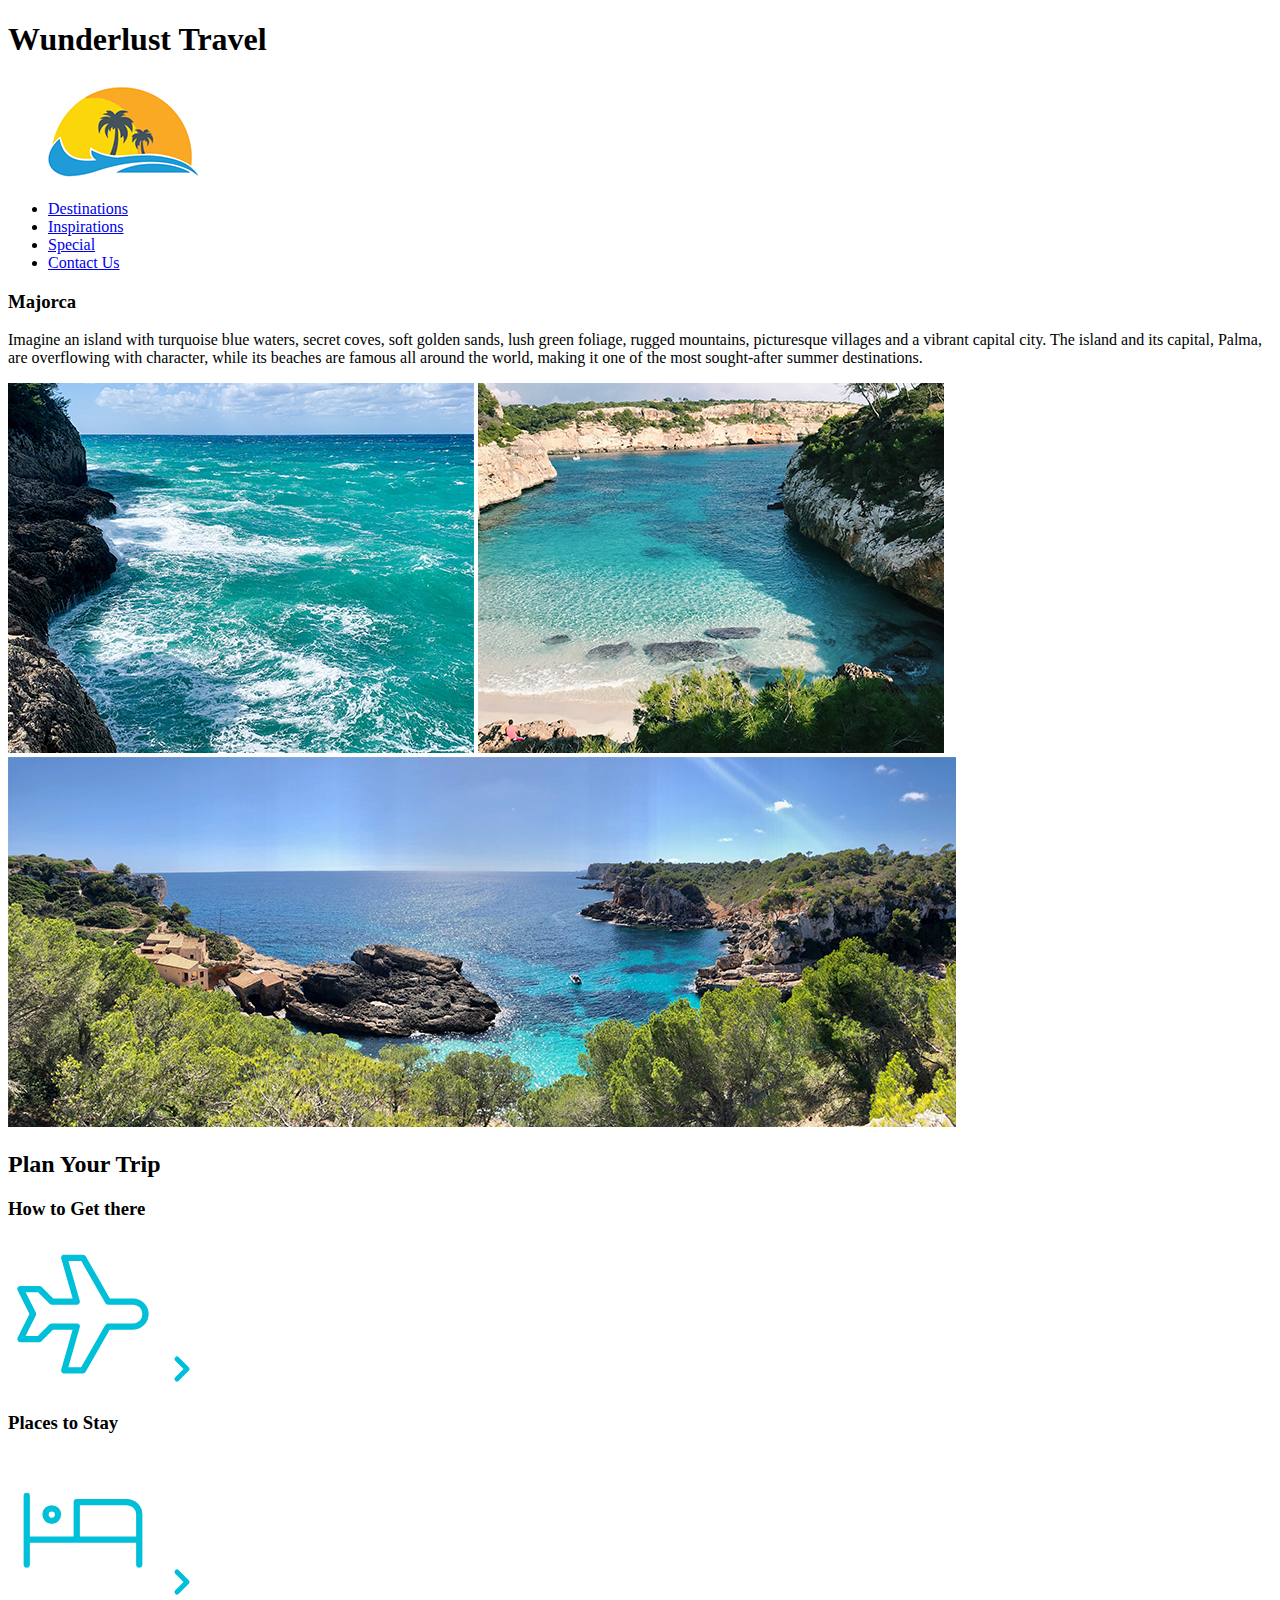
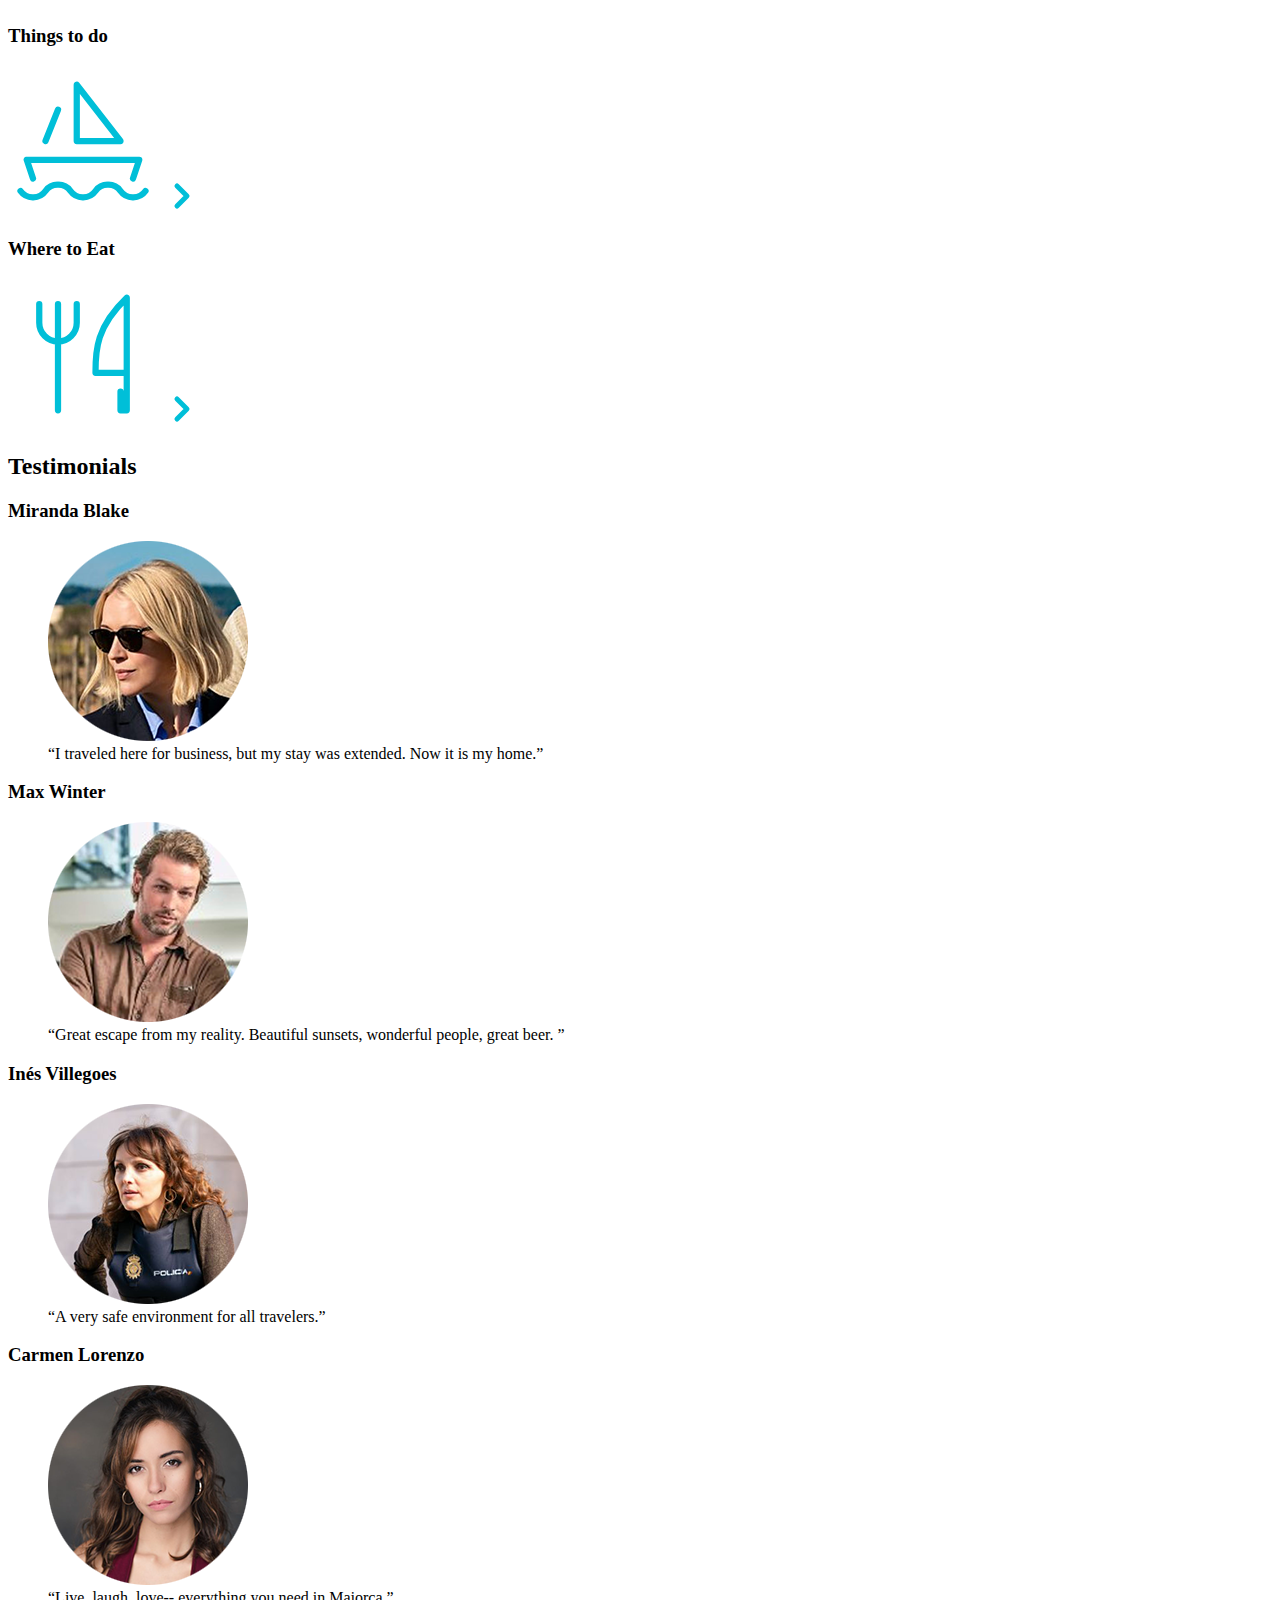
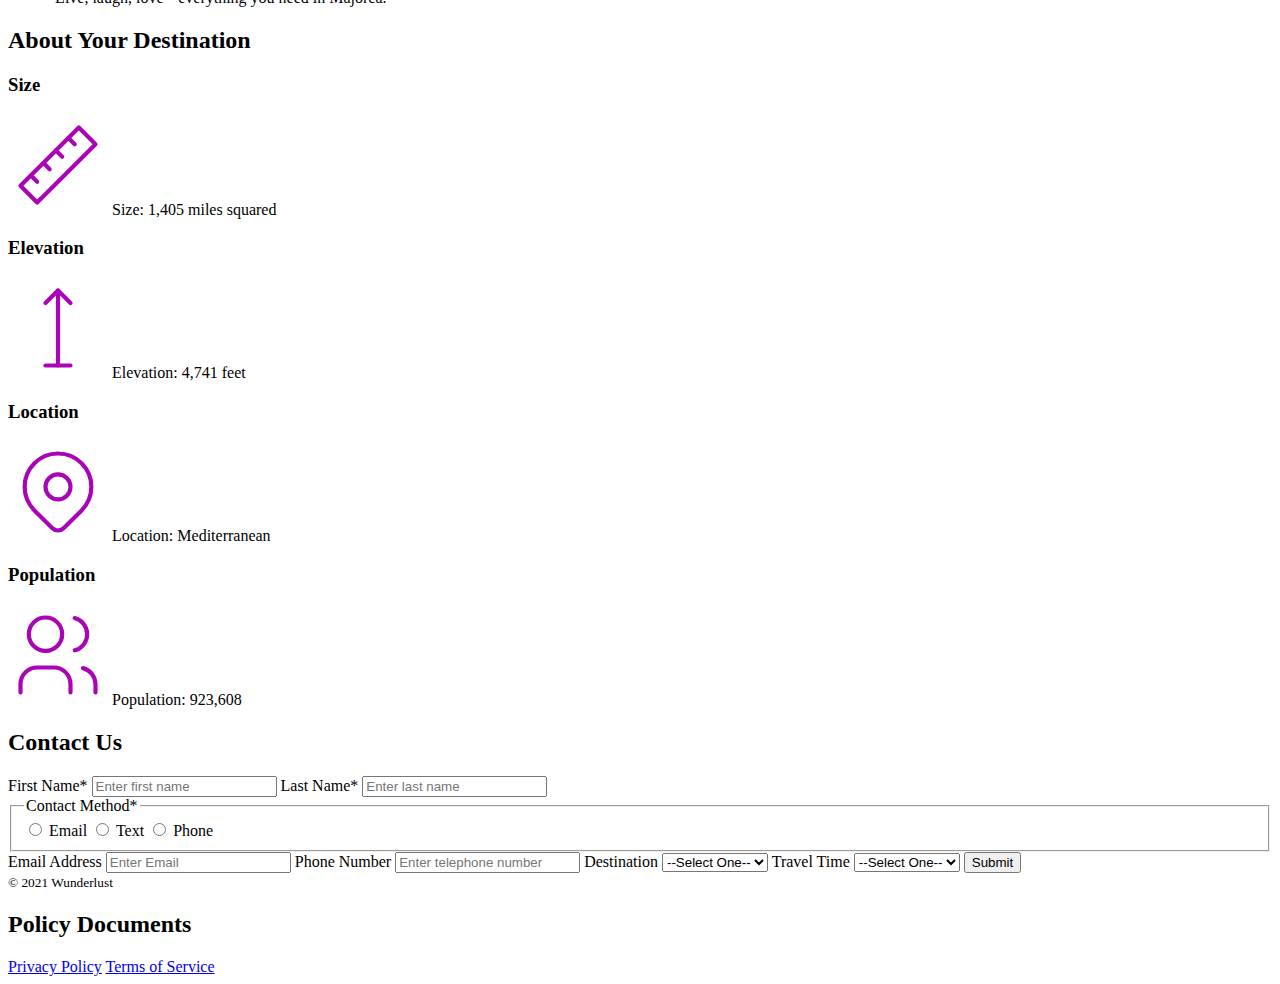
==== index.html @ 51c12aed "wunderlust finished" ====
<!DOCTYPE html>
<html lang="en">

<head>
    <meta charset="UTF-8">
    <meta http-equiv="X-UA-Compatible" content="IE=edge">
    <meta name="viewport" content="width=device-width, initial-scale=1.0">
    <meta name="author" content="Jared Parkinson">
    <title>1.1-1.3 Assignment</title>
</head>

<body>
    <header>
        <h1>Wunderlust Travel</h1>
        <div class="logo">
            <img src="images/logo.png" alt="Let Wunderlust Travel help you plan the trip of your dreams!">
        </div>
        <nav>
            <ul>
                <li><a href="#">Destinations</a></li>
                <li><a href="#">Inspirations</a></li>
                <li><a href="#">Special</a></li>
                <li><a href="#">Contact Us</a></li>
            </ul>
        </nav>
    </header>
    <main>
        <section>
            <h3>Majorca</h3>
            <p>Imagine an island with turquoise blue waters, secret coves, soft golden sands, lush green foliage, rugged
                mountains, picturesque villages and a vibrant capital city. The island and its capital, Palma, are
                overflowing with character, while its beaches are famous all around the world, making it one of the most
                sought-after summer destinations.</p>
            <div>
                <img src="images/majorca-waves.png" alt="Majorca Waves">
                <img src="images/majorca-beach.png" alt="Majorca Beach">
                <img src="images/majorca-cove.png" alt="Majorca Cove">
            </div>
        </section>
        <section>
            <h2>Plan Your Trip</h2>
            <article>
                <h3>How to Get there</h3>
                <svg xmlns="http://www.w3.org/2000/svg" class="icon icon-tabler icon-tabler-plane" width="150"
                    height="150" viewBox="0 0 24 24" stroke-width="1" stroke="#00bfd8" fill="none"
                    stroke-linecap="round" stroke-linejoin="round">
                    <path stroke="none" d="M0 0h24v24H0z" fill="none" />
                    <path d="M16 10h4a2 2 0 0 1 0 4h-4l-4 7h-3l2 -7h-4l-2 2h-3l2 -4l-2 -4h3l2 2h4l-2 -7h3z" />
                </svg>
                <a href="#" title="Search for flights">
                    <svg xmlns="http://www.w3.org/2000/svg" class="icon icon-tabler icon-tabler-chevron-right"
                        width="40" height="40" viewBox="0 0 24 24" stroke-width="3" stroke="#00bfd8" fill="none"
                        stroke-linecap="round" stroke-linejoin="round">
                        <path stroke="none" d="M0 0h24v24H0z" fill="none" />
                        <polyline points="9 6 15 12 9 18" />
                    </svg></a>
            </article>
            <article>
                <h3>Places to Stay</h3>
                <svg xmlns="http://www.w3.org/2000/svg" class="icon icon-tabler icon-tabler-bed" width="150"
                    height="150" viewBox="0 0 24 24" stroke-width="1" stroke="#00bfd8" fill="none"
                    stroke-linecap="round" stroke-linejoin="round">
                    <path stroke="none" d="M0 0h24v24H0z" fill="none" />
                    <path d="M3 7v11m0 -4h18m0 4v-8a2 2 0 0 0 -2 -2h-8v6" />
                    <circle cx="7" cy="10" r="1" />
                </svg>
                <a href="#" title="Search for Hotels">
                    <svg xmlns="http://www.w3.org/2000/svg" class="icon icon-tabler icon-tabler-chevron-right"
                        width="40" height="40" viewBox="0 0 24 24" stroke-width="3" stroke="#00bfd8" fill="none"
                        stroke-linecap="round" stroke-linejoin="round">
                        <path stroke="none" d="M0 0h24v24H0z" fill="none" />
                        <polyline points="9 6 15 12 9 18" />
                    </svg></a>
            </article>
            <article>
                <h3>Things to do</h3>
                <svg xmlns="http://www.w3.org/2000/svg" class="icon icon-tabler icon-tabler-sailboat" width="150"
                    height="150" viewBox="0 0 24 24" stroke-width="1" stroke="#00bfd8" fill="none"
                    stroke-linecap="round" stroke-linejoin="round">
                    <path stroke="none" d="M0 0h24v24H0z" fill="none" />
                    <path
                        d="M2 20a2.4 2.4 0 0 0 2 1a2.4 2.4 0 0 0 2 -1a2.4 2.4 0 0 1 2 -1a2.4 2.4 0 0 1 2 1a2.4 2.4 0 0 0 2 1a2.4 2.4 0 0 0 2 -1a2.4 2.4 0 0 1 2 -1a2.4 2.4 0 0 1 2 1a2.4 2.4 0 0 0 2 1a2.4 2.4 0 0 0 2 -1" />
                    <path d="M4 18l-1 -3h18l-1 3" />
                    <path d="M11 12h7l-7 -9v9" />
                    <line x1="8" y1="7" x2="6" y2="12" />
                </svg>
                <a href="#" title="Search for Activities"><svg xmlns="http://www.w3.org/2000/svg"
                        class="icon icon-tabler icon-tabler-chevron-right" width="40" height="40" viewBox="0 0 24 24"
                        stroke-width="3" stroke="#00bfd8" fill="none" stroke-linecap="round" stroke-linejoin="round">
                        <path stroke="none" d="M0 0h24v24H0z" fill="none" />
                        <polyline points="9 6 15 12 9 18" />
                    </svg></a>
            </article>
            <article>
                <h3>Where to Eat</h3>
                <svg xmlns="http://www.w3.org/2000/svg" class="icon icon-tabler icon-tabler-tools-kitchen-2" width="150"
                    height="150" viewBox="0 0 24 24" stroke-width="1" stroke="#00bfd8" fill="none"
                    stroke-linecap="round" stroke-linejoin="round">
                    <path stroke="none" d="M0 0h24v24H0z" fill="none" />
                    <path
                        d="M19 3v12h-5c-.023 -3.681 .184 -7.406 5 -12zm0 12v6h-1v-3m-10 -14v17m-3 -17v3a3 3 0 1 0 6 0v-3" />
                </svg> <a href="#" title="Search for Restaurants">
                    <svg xmlns="http://www.w3.org/2000/svg" class="icon icon-tabler icon-tabler-chevron-right"
                        width="40" height="40" viewBox="0 0 24 24" stroke-width="3" stroke="#00bfd8" fill="none"
                        stroke-linecap="round" stroke-linejoin="round">
                        <path stroke="none" d="M0 0h24v24H0z" fill="none" />
                        <polyline points="9 6 15 12 9 18" />
                    </svg>
                </a>
            </article>
        </section>
        <section>
            <h2>Testimonials</h2>
            <article>
                <h3>Miranda Blake</h3>
                <figure>
                    <img src="images/miranda-blake.png" alt="Traveling From: London, England">
                    <figcaption>“I traveled here for business, but my stay was extended. Now it is my home.”
                    </figcaption>
                </figure>
            </article>
            <article>
                <h3>Max Winter</h3>
                <figure>
                    <img src="images/max-winter.png" alt="Traveling From: Berlin, Germany">
                    <figcaption> “Great escape from my reality. Beautiful sunsets, wonderful people, great beer. ”
                    </figcaption>
                </figure>
            </article>
            <article>
                <h3>Inés Villegoes</h3>
                <figure>
                    <img src="images/ines-villegoes.png" alt="Traveling From: Barcelona, Spain">
                    <figcaption> “A very safe environment for all travelers.” </figcaption>
                </figure>
            </article>
            <article>
                <h3>Carmen Lorenzo</h3>
                <figure>
                    <img src="images/carmen-lorenzo.png" alt="Traveling From: Madrid, Spain">
                    <figcaption> “Live, laugh, love-- everything you need in Majorca.” </figcaption>
                </figure>
            </article>
        </section>
        <section>
            <h2>About Your Destination</h2>
            <article>
                <h3>Size</h3>
                <svg xmlns="http://www.w3.org/2000/svg" class="icon icon-tabler icon-tabler-ruler-2" width="100"
                    height="100" viewBox="0 0 24 24" stroke-width="1" stroke="#a905b6" fill="none"
                    stroke-linecap="round" stroke-linejoin="round">
                    <path stroke="none" d="M0 0h24v24H0z" fill="none" />
                    <path d="M17 3l4 4l-14 14l-4 -4z" />
                    <path d="M16 7l-1.5 -1.5" />
                    <path d="M13 10l-1.5 -1.5" />
                    <path d="M10 13l-1.5 -1.5" />
                    <path d="M7 16l-1.5 -1.5" />
                </svg>
                <span>Size: 1,405 miles squared</span>
            </article>
            <article>
                <h3>Elevation</h3>
                <svg xmlns="http://www.w3.org/2000/svg" class="icon icon-tabler icon-tabler-arrow-top-bar" width="100"
                    height="100" viewBox="0 0 24 24" stroke-width="1" stroke="#a905b6" fill="none"
                    stroke-linecap="round" stroke-linejoin="round">
                    <path stroke="none" d="M0 0h24v24H0z" fill="none" />
                    <line x1="12" y1="21" x2="12" y2="3" />
                    <path d="M15 6l-3 -3l-3 3" />
                    <line x1="9" y1="21" x2="15" y2="21" />
                </svg>
                <span>Elevation: 4,741 feet</span>
            </article>
            <article>
                <h3>Location</h3>
                <svg xmlns="http://www.w3.org/2000/svg" class="icon icon-tabler icon-tabler-map-pin" width="100"
                    height="100" viewBox="0 0 24 24" stroke-width="1" stroke="#a905b6" fill="none"
                    stroke-linecap="round" stroke-linejoin="round">
                    <path stroke="none" d="M0 0h24v24H0z" fill="none" />
                    <circle cx="12" cy="11" r="3" />
                    <path d="M17.657 16.657l-4.243 4.243a2 2 0 0 1 -2.827 0l-4.244 -4.243a8 8 0 1 1 11.314 0z" />
                </svg>
                <span>Location: Mediterranean</span>
            </article>
            <article>
                <h3>Population</h3>
                <svg xmlns="http://www.w3.org/2000/svg" class="icon icon-tabler icon-tabler-users" width="100"
                    height="100" viewBox="0 0 24 24" stroke-width="1" stroke="#a905b6" fill="none"
                    stroke-linecap="round" stroke-linejoin="round">
                    <path stroke="none" d="M0 0h24v24H0z" fill="none" />
                    <circle cx="9" cy="7" r="4" />
                    <path d="M3 21v-2a4 4 0 0 1 4 -4h4a4 4 0 0 1 4 4v2" />
                    <path d="M16 3.13a4 4 0 0 1 0 7.75" />
                    <path d="M21 21v-2a4 4 0 0 0 -3 -3.85" />
                </svg>
                <span>Population: 923,608</span>
            </article>
        </section>
        <section>
            <form action="#" method="post">
                <h2>Contact Us</h2>
                <label for="first-name">First Name*</label>
                <input type="text" id="first-name" name="first-name" placeholder="Enter first name" required>
                <label for="last-name">Last Name*</label>
                <input type="text" id="last-name" name="last-name" placeholder="Enter last name" required>
                <fieldset>
                    <legend>Contact Method<span>*</span></legend>
                    <input type="radio" id="email-radio" name="email-radio" value="email">
                    <label for="email-radio">Email</label>
                    <input type="radio" id="text" name="text" value="text">
                    <label for="text">Text</label>
                    <input type="radio" id="phone" name="phone" value="phone">
                    <label for="phone">Phone</label>
                </fieldset>
                <label for="email">Email Address</label>
                <input type="email" id="email" name="email" placeholder="Enter Email">
                <label for="phone-number">Phone Number</label>
                <input type="tel" id="phone-number" name="phone-number" placeholder="Enter telephone number">
                <label for="destination">Destination</label>
                <select id="destination" name="destination" required>
                    <option value="">--Select One--</option>
                    <option value="barcelona">Barcelona</option>
                    <option value="granada">Granada</option>
                    <option value="ibiza">Ibiza</option>
                    <option value="madrid">Madrid</option>
                    <option value="majorca">Majorca</option>
                    <option value="seville">Seville</option>
                    <option value="tenerife">Tenerife</option>
                    <option value="valencia">Valencia</option>
                </select>
                <label for="travel-time">Travel Time</label>
                <select id="travel-time" name="travel-time" required>
                    <option value="">--Select One--</option>
                    <option value="fall">Fall</option>
                    <option value="winter">Winter</option>
                    <option value="spring">Spring</option>
                    <option value="summer">Summer</option>
                    <option value="flexible">Flexible</option>
                </select>
                <input type="submit">
            </form>
        </section>
    </main>
    <footer>
        <small>&copy; 2021 Wunderlust</small>
        <div>
            <h2>Policy Documents</h2>
            <a href="#">Privacy Policy</a>
            <a href="#">Terms of Service</a>
        </div>
    </footer>
</body>

</html>
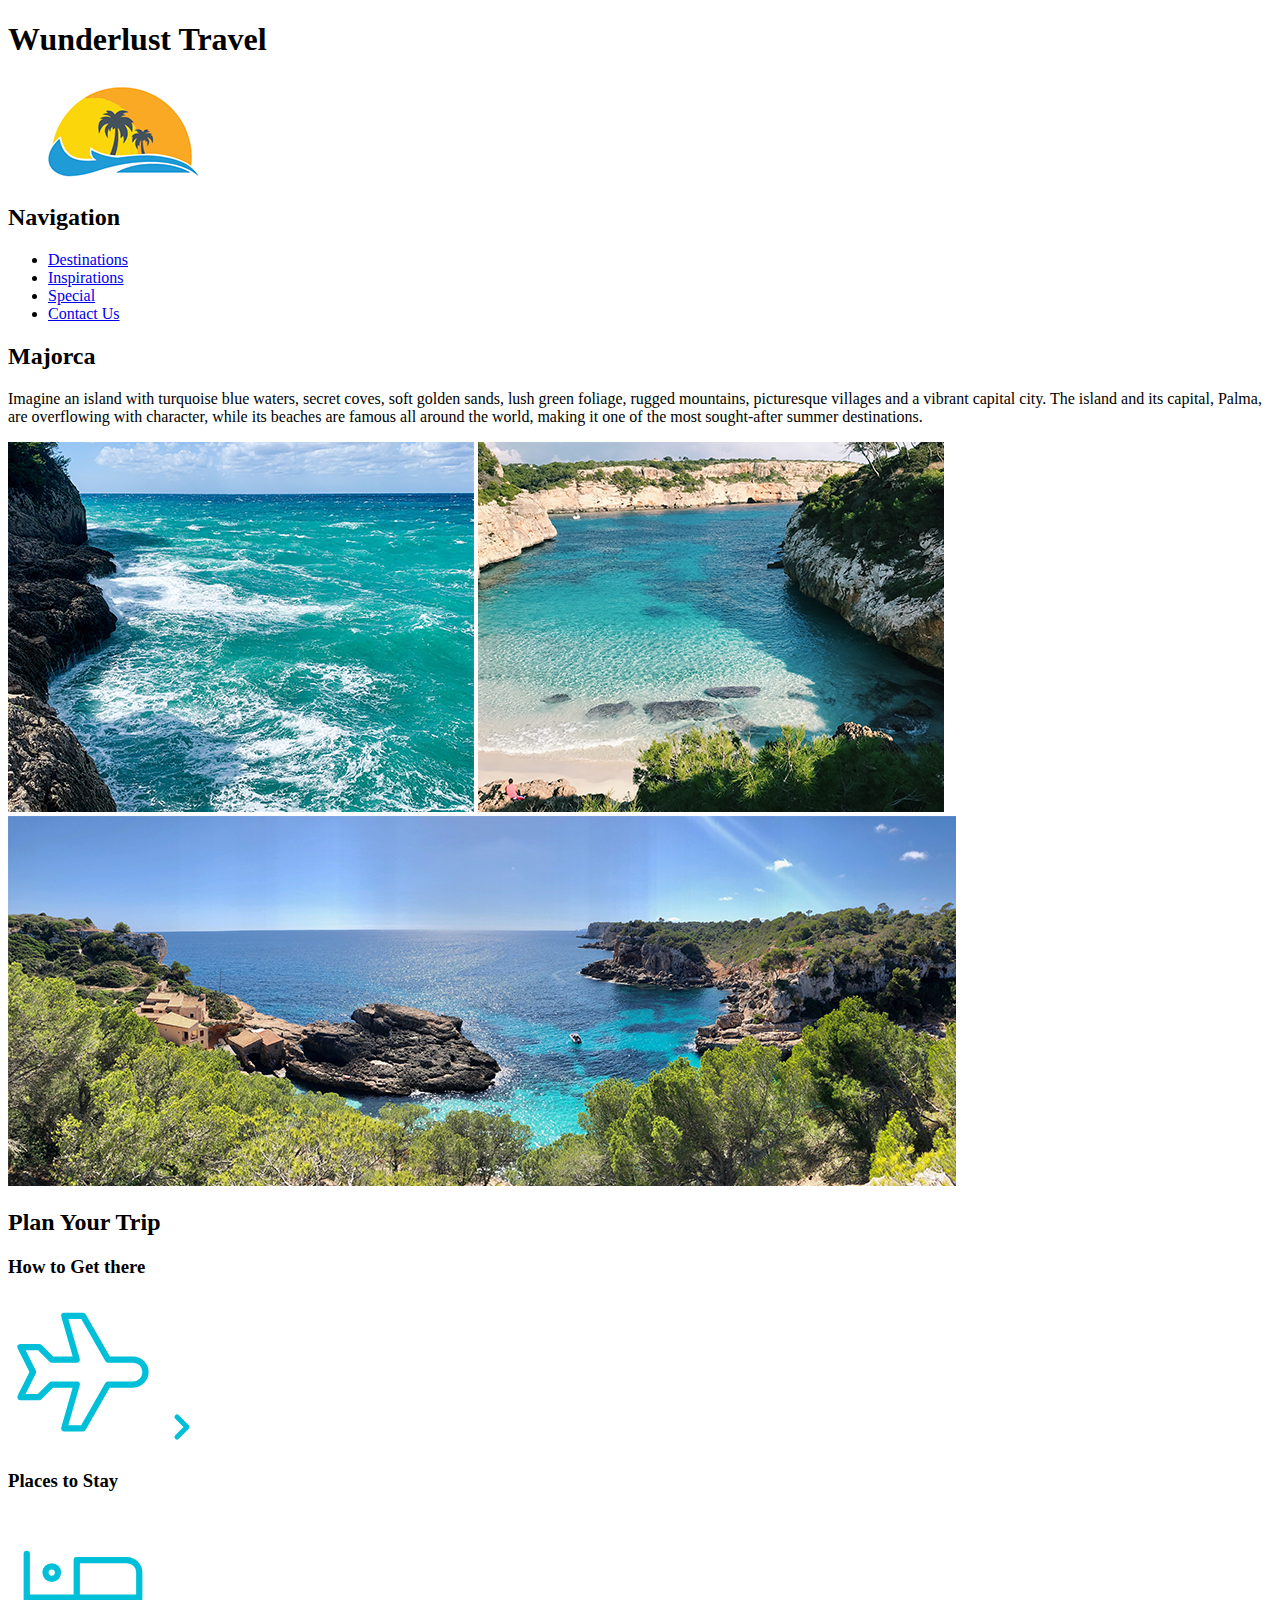
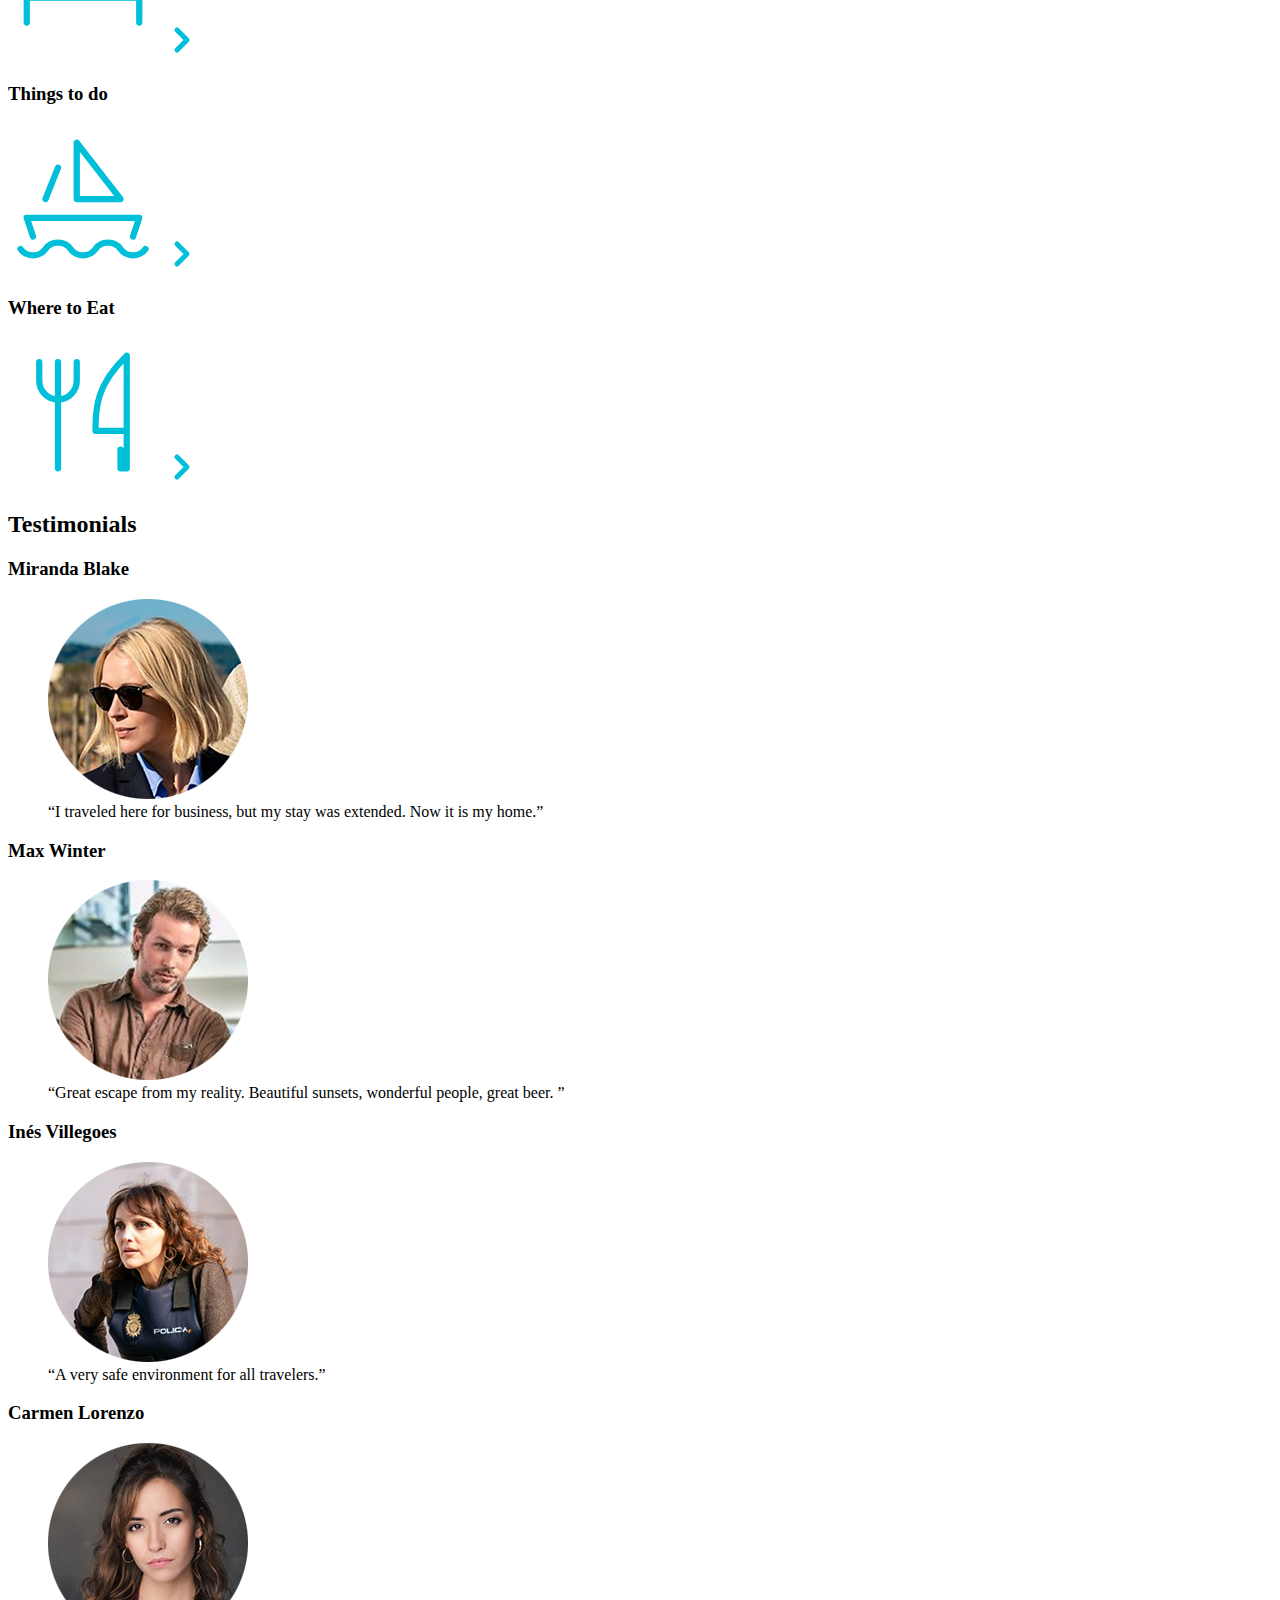
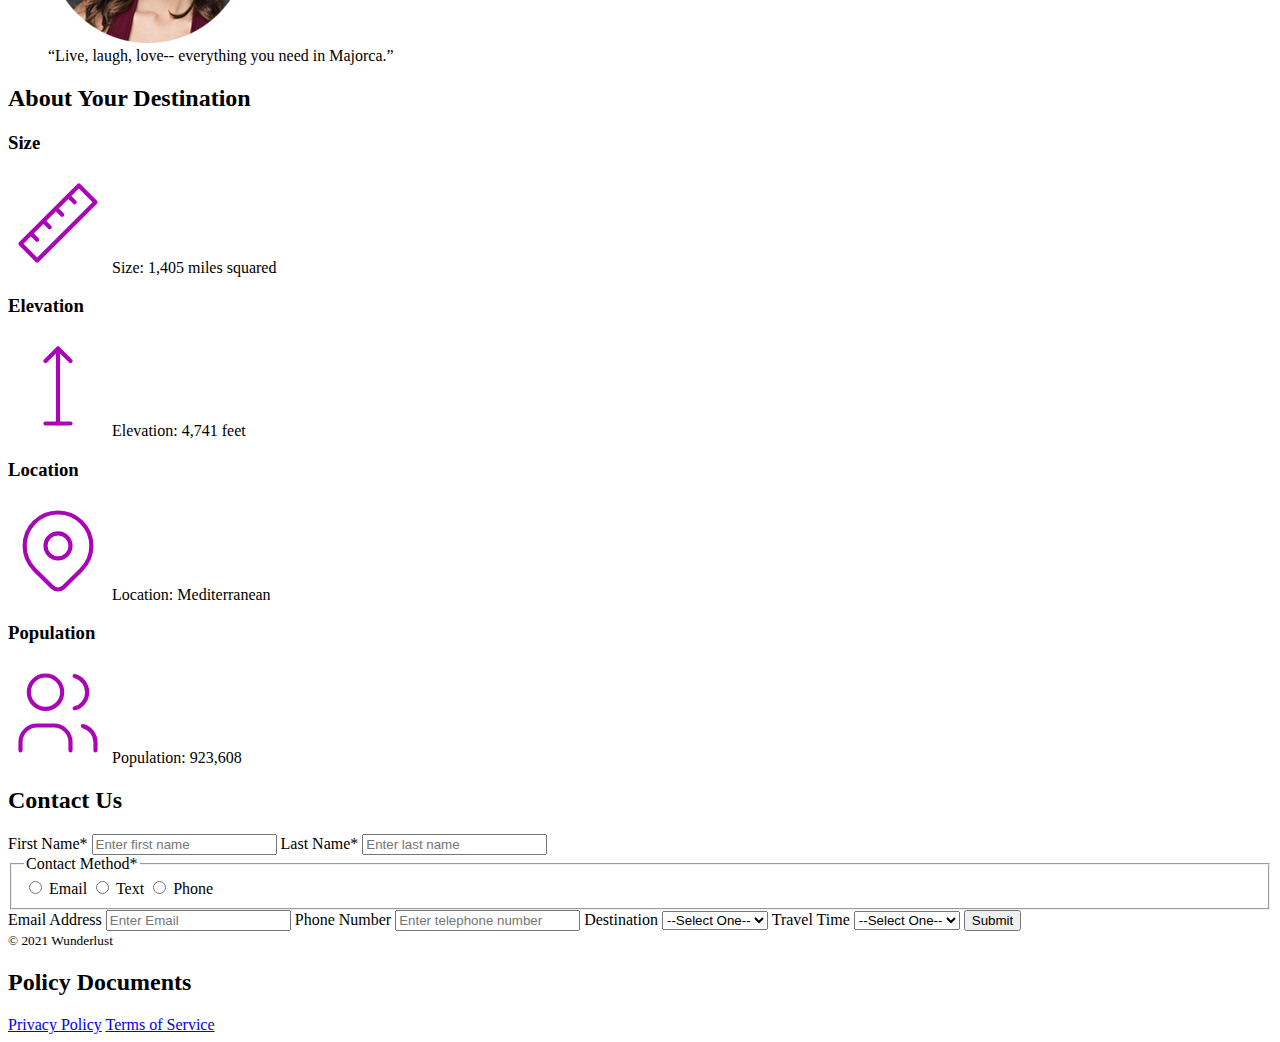
==== commit 5af46f4a: "fixed another h2" ====
--- a/index.html
+++ b/index.html
@@ -16,6 +16,7 @@
             <img src="images/logo.png" alt="Let Wunderlust Travel help you plan the trip of your dreams!">
         </div>
         <nav>
+            <h2>Navigation</h2>
             <ul>
                 <li><a href="#">Destinations</a></li>
                 <li><a href="#">Inspirations</a></li>
@@ -26,7 +27,7 @@
     </header>
     <main>
         <section>
-            <h3>Majorca</h3>
+            <h2>Majorca</h2>
             <p>Imagine an island with turquoise blue waters, secret coves, soft golden sands, lush green foliage, rugged
                 mountains, picturesque villages and a vibrant capital city. The island and its capital, Palma, are
                 overflowing with character, while its beaches are famous all around the world, making it one of the most
